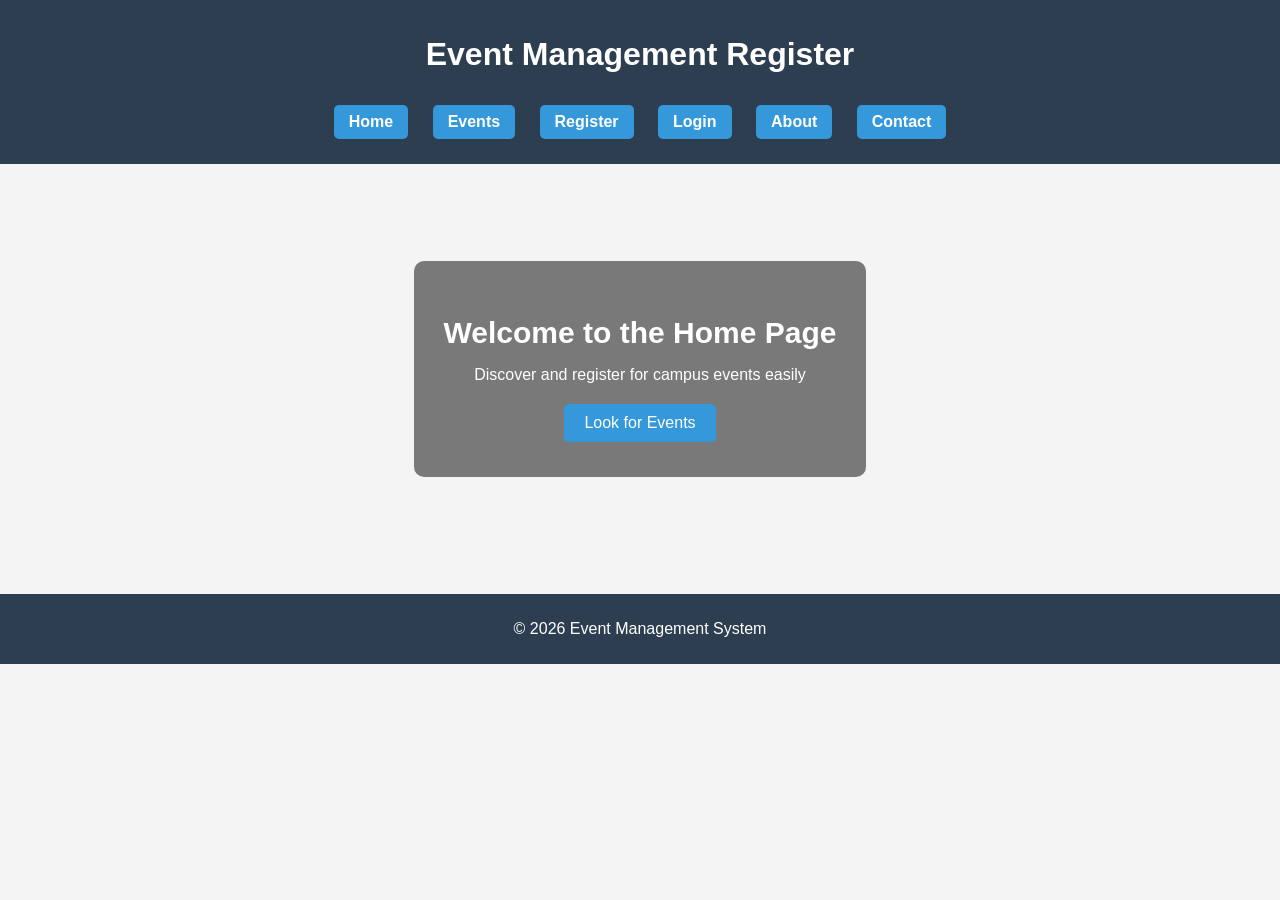
==== index.html @ 31115747 "Add files via upload" ====
<!DOCTYPE html>
<html>
<head>
<title>Home</title>
<link rel="stylesheet" href="style.css">
</head>
<body>
<header>
<h1>Event Management Register</h1>
<nav>
<a href="index.html">Home</a>
<a href="events.html">Events</a>
<a href="register.html">Register</a>
<a href="login.html">Login</a>
<a href="about.html">About</a>
<a href="contact.html">Contact</a>
</nav>
</header>
<!-- HERO SECTION -->
<section class="hero">
<div class="hero-text">
<h1>Welcome to the Home Page</h1>
<p>Discover and register for campus events easily</p>
<a href="events.html" class="btn">Look for Events</a>
</div>
</section>
<footer>
<p>© 2026 Event Management System</p>
</footer>
</body>
</html>
---- style.css ----
body {
   font-family: Arial, sans-serif;
   margin: 0;
   background-color: #f4f4f4;
}
header {
   background-color: #2c3e50;
   color: white;
   padding: 15px;
   text-align: center;
}
nav a {
   color: white;
   margin: 10px;
   text-decoration: none;
   font-weight: bold;
}
nav a:hover {
   color: #00bcd4;
}
section {
   padding: 30px;
   text-align: center;
}
.card {
   background: white;
   margin: 15px auto;
   padding: 15px;
   width: 60%;
   border-radius: 5px;
   box-shadow: 0 0 10px gray;
}
button, a {
   display: inline-block;
   margin: 5px;
   padding: 8px 15px;
   background-color: #3498db;
   color: white;
   text-decoration: none;
   border: none;
   border-radius: 5px;
}
button:hover, a:hover {
   background-color: #2980b9;
}
form {
   background: white;
   padding: 20px;
   width: 40%;
   margin: auto;
   border-radius: 5px;
   box-shadow: 0 0 10px gray;
}
input, select, textarea {
   width: 90%;
   padding: 8px;
   margin: 10px 0;
}
table {
   margin: auto;
   width: 70%;
   border-collapse: collapse;
   background: white;
}
th {
   background-color: #2c3e50;
   color: white;
}
td, th {
   padding: 10px;
   text-align: center;
}
footer {
   text-align: center;
   background: #2c3e50;
   color: white;
   padding: 10px;
   margin-top: 20px;
}
/* HERO SECTION */
.hero {
   height: 350px;
   background: url("https://images.unsplash.com/photo-1523580494863-6f3031224c94");
   background-size: cover;
   background-position: center;
   display: flex;
   justify-content: center;
   align-items: center;
}
/* TEXT ON IMAGE */
.hero-text {
   background: rgba(0, 0, 0, 0.5);
   padding: 30px;
   text-align: center;
   color: white;
   border-radius: 10px;
}
.hero-text h1 {
   font-size: 30px;
   margin-bottom: 10px;
}
.hero-text p {
   margin-bottom: 15px;
}
.btn {
   background-color: #3498db;
   padding: 10px 20px;
   color: white;
   text-decoration: none;
   border-radius: 5px;
}
.btn:hover {
   background-color: #2980b9;
}
.countdown {
  color: #4f46e5;
  font-weight: bold;
  margin-top: 5px;
}
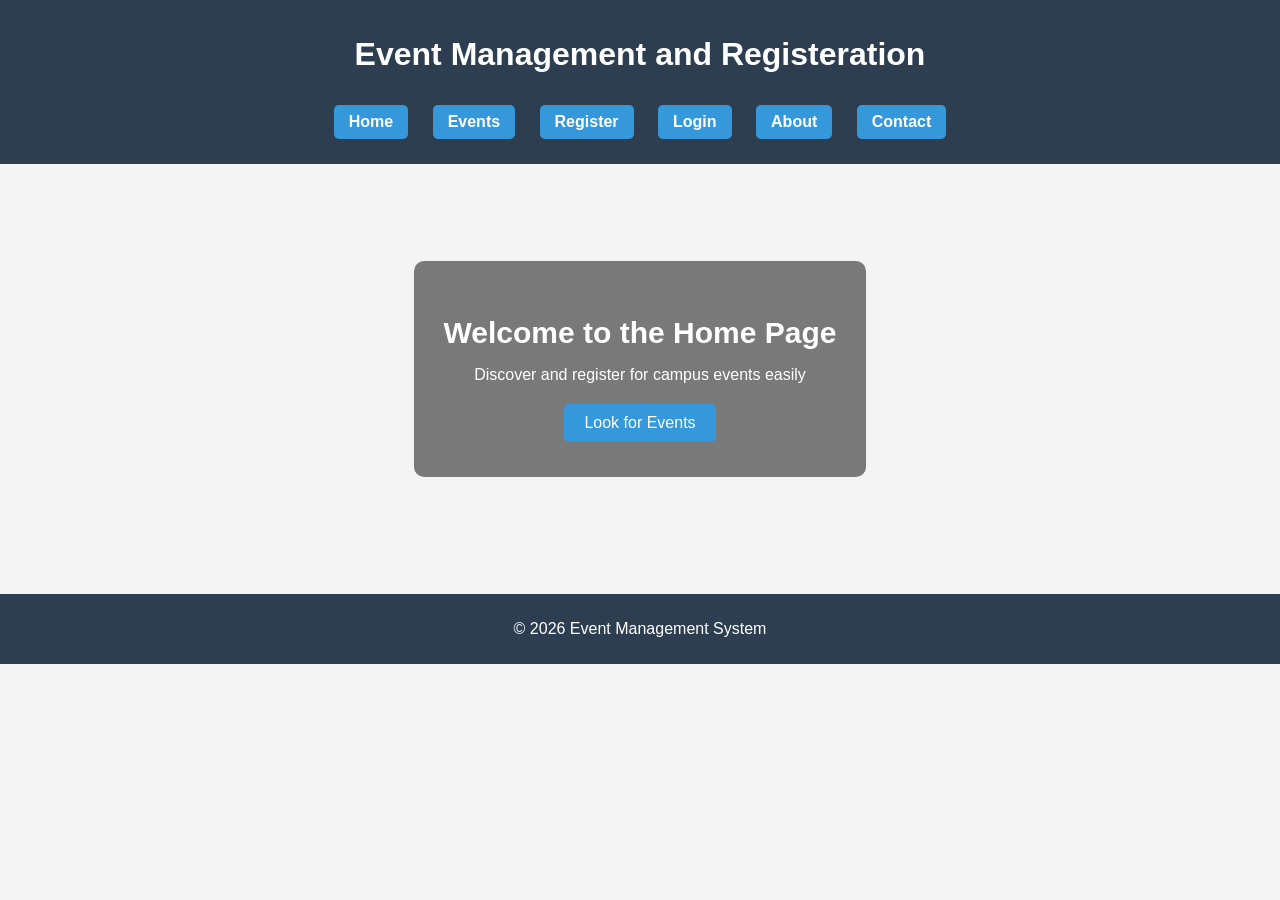
==== commit 50a6f638: "Add files via upload" ====
--- a/index.html
+++ b/index.html
@@ -6,7 +6,7 @@
 </head>
 <body>
 <header>
-<h1>Event Management Register</h1>
+<h1>Event Management and Registeration</h1>
 <nav>
 <a href="index.html">Home</a>
 <a href="events.html">Events</a>
